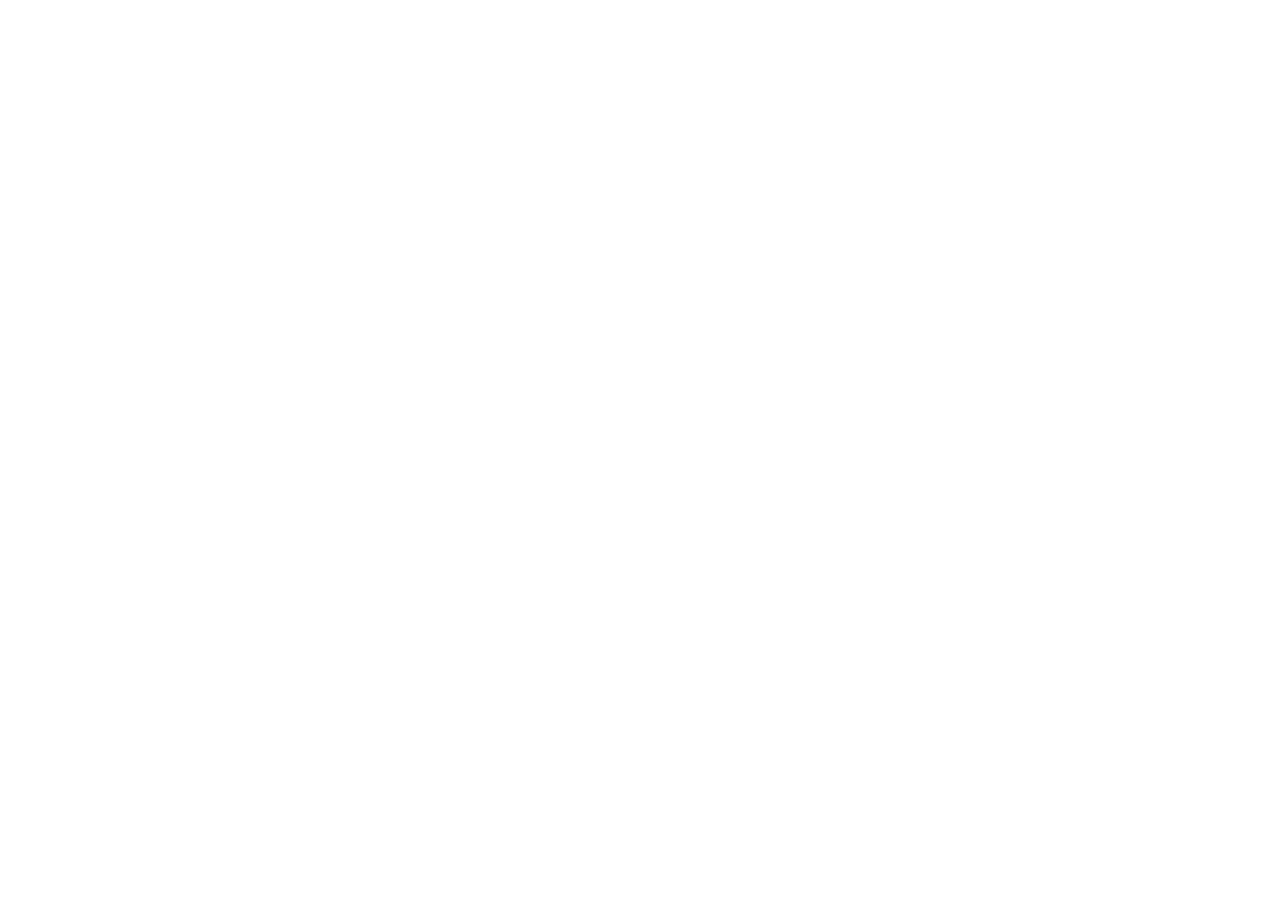
==== example_embed.html @ 7cffcd41 "Merge remote-tracking branch 'origin/master'" ====
<html>
  <head>
    <meta charset="UTF-8">
  </head>
  <body>
    <div id="koleo-widget-container" data-brands="SKMT-REG" class="koleo-widget-container"></div>
    <script>
      var el = document.createElement('script');
      document.head.appendChild(el);
      el.src = 'https://widget.koleo.pl/widget/javascripts/load-widget.js';
      el.onload = function(){
          KoleoWidgetLoader.loadWidget(document.getElementsByClassName('koleo-widget-container'));
      };
    </script>
  </body>
</html>
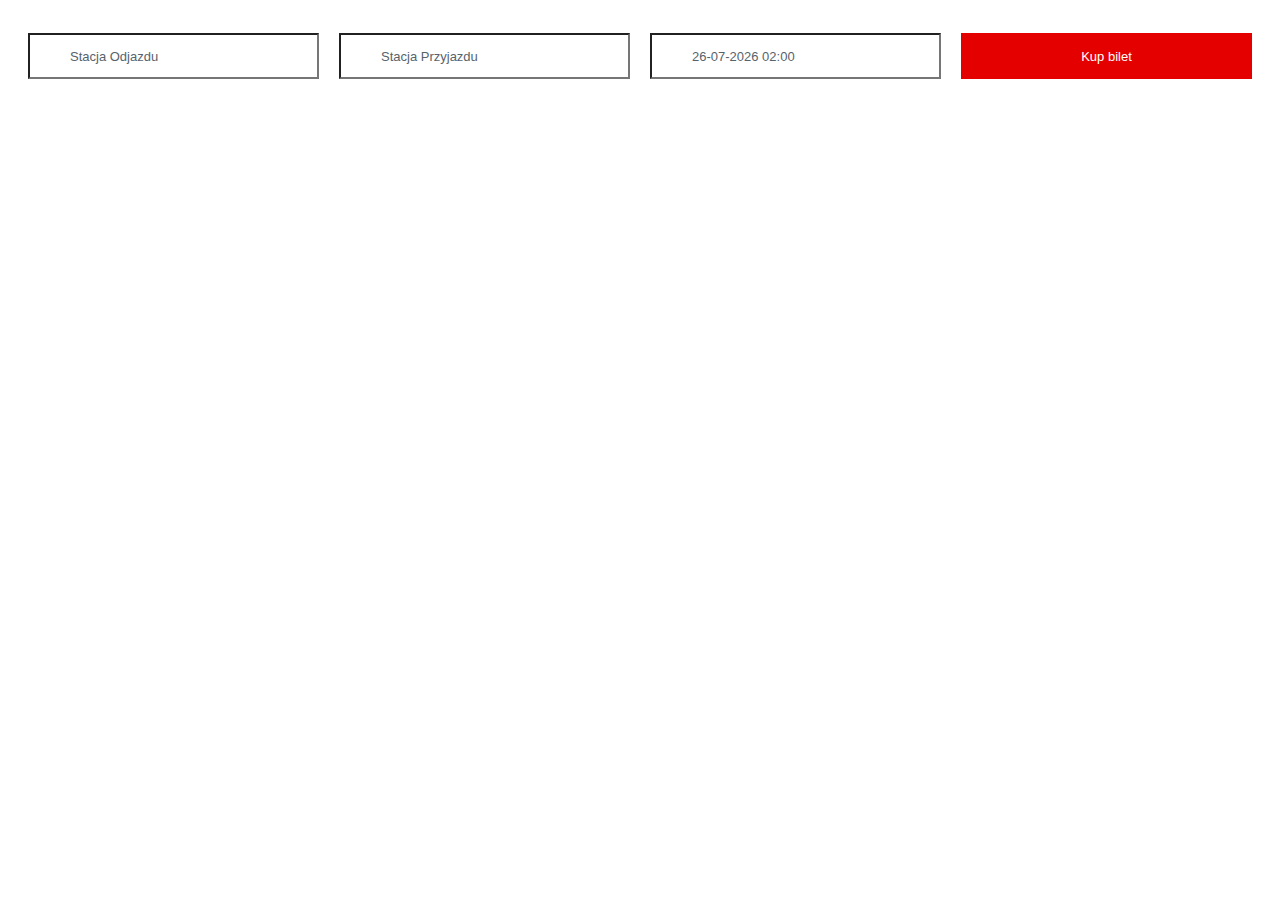
==== commit a9ab1ffb: "Minify version of widget" ====
--- a/example_embed.html
+++ b/example_embed.html
@@ -7,7 +7,7 @@
     <script>
       var el = document.createElement('script');
       document.head.appendChild(el);
-      el.src = 'https://widget.koleo.pl/widget/javascripts/load-widget.js';
+      el.src = 'widget/javascripts/load-widget.min.js';
       el.onload = function(){
           KoleoWidgetLoader.loadWidget(document.getElementsByClassName('koleo-widget-container'));
       };
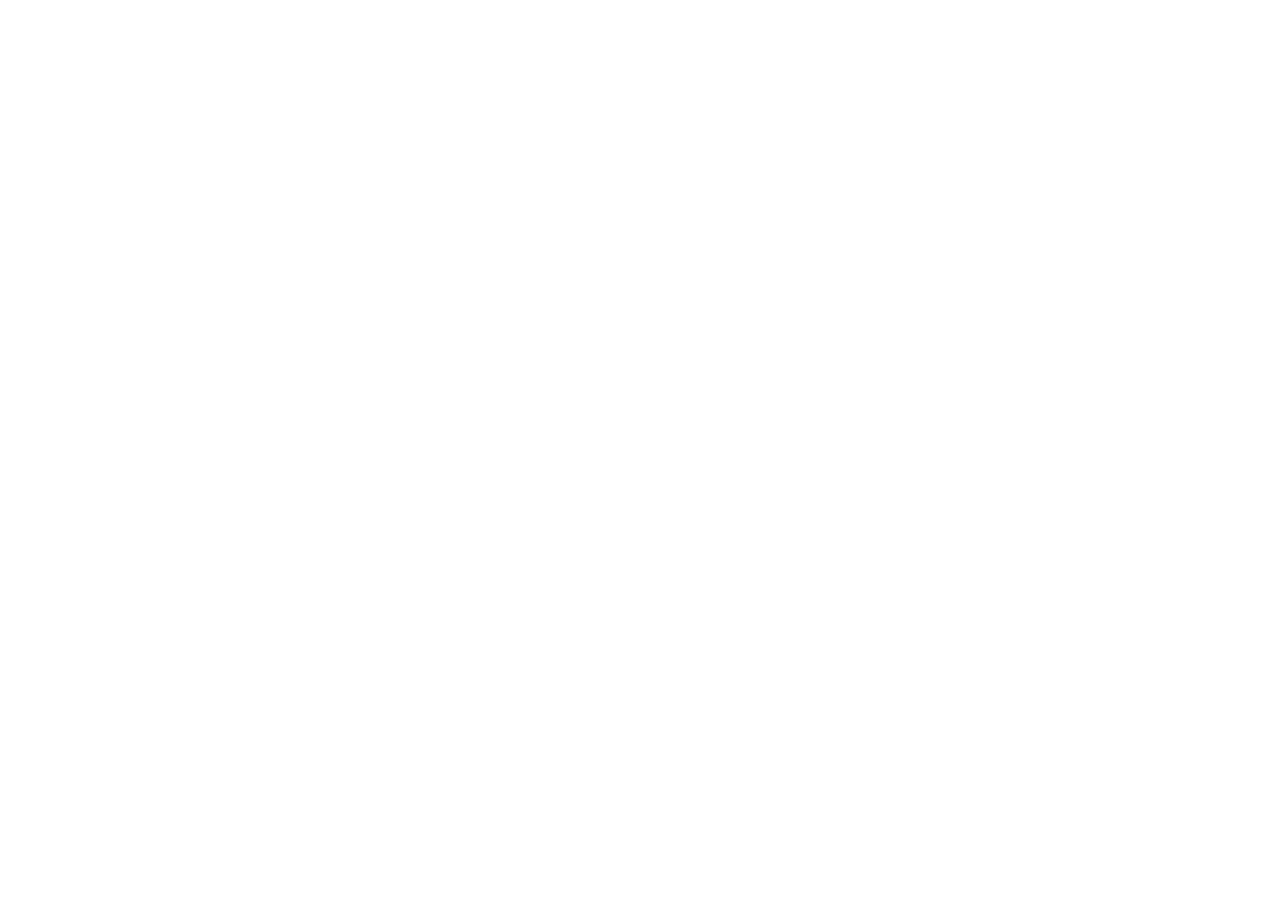
==== commit 7437d580: "links" ====
--- a/example_embed.html
+++ b/example_embed.html
@@ -3,11 +3,11 @@
     <meta charset="UTF-8">
   </head>
   <body>
-    <div id="koleo-widget-container" data-brands="SKMT-REG" class="koleo-widget-container"></div>
+    <div id="koleo-widget-container" class="koleo-widget-container"></div>
     <script>
       var el = document.createElement('script');
       document.head.appendChild(el);
-      el.src = 'widget/javascripts/load-widget.min.js';
+      el.src = 'https://widget.koleo.pl/kdp/widget/javascripts/load-widget.js';
       el.onload = function(){
           KoleoWidgetLoader.loadWidget(document.getElementsByClassName('koleo-widget-container'));
       };
